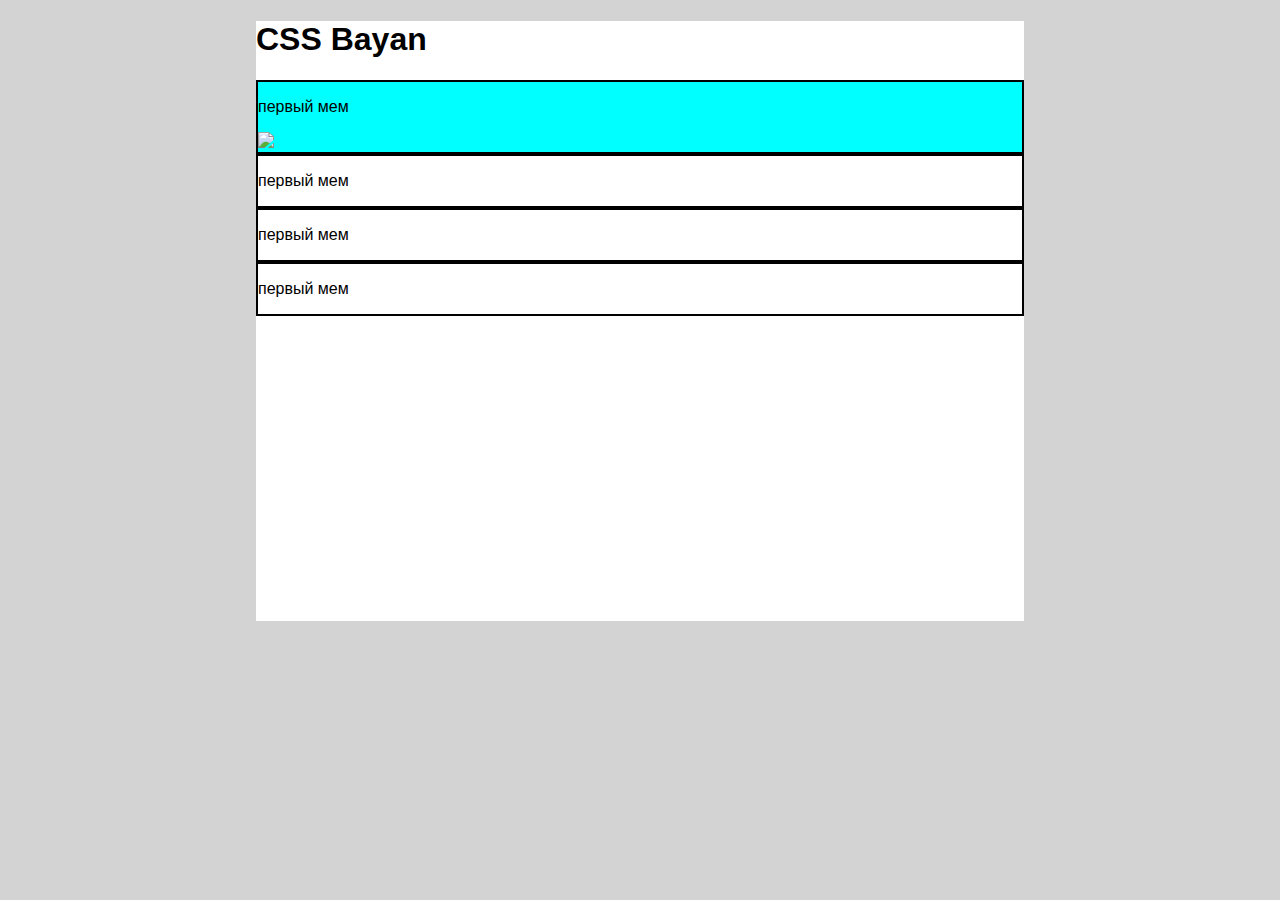
==== index.html @ fcbe9307 "init: Create project  (Sat, Mar 11, 2023 08:11:27 PM)" ====
<!DOCTYPE html>
<html lang="ru">
<head>
    <meta charset="utf8">
    <title>SANDBOX</title>    
    <link rel="stylesheet" href="style.css">
</head>
<body>
    <div class="container">
        <h1>CSS Bayan</h1>
        
        <input type="radio" name="name" id="1" checked>
        <label for="1">
            <p>первый мем</p>
            <img src="123.jpg">
        </label>

        <input type="radio" name="name" id="2">
        <label for="2">
            <p>первый мем</p>
            <img src="123.jpg">
        </label>

        <input type="radio" name="name" id="3">
        <label for="3">
            <p>первый мем</p>
            <img src="123.jpg">
        </label>

        <input type="radio" name="name" id="4">
        <label for="4">
            <p>первый мем</p>
            <img src="123.jpg">
        </label>
    
</body>
---- style.css ----
body {
    margin: 0;
    padding: 0;
    background: lightgrey;
    background-attachment: fixed;   
    font-family:Arial, Helvetica, sans-serif
 }
 .container { /*общий блок мемов*/
    margin: 20px auto;  
    padding: 0;
    padding-bottom: 10px;
    background-color: white;
    width: 60%;
    min-width: 400px;
    min-height: 590px;
 }

 .container label { /* блок мема */
    display: block;
    border: 2px solid black;
 }
 input {
    display: none;
 }
 input:not(:checked)+label img { /*картинка мема*/
    display: none;
 }
input:checked+label {
    background-color: aqua;
}
 .container label:hover img { /*наведение на мем*/
    display: block;
 }
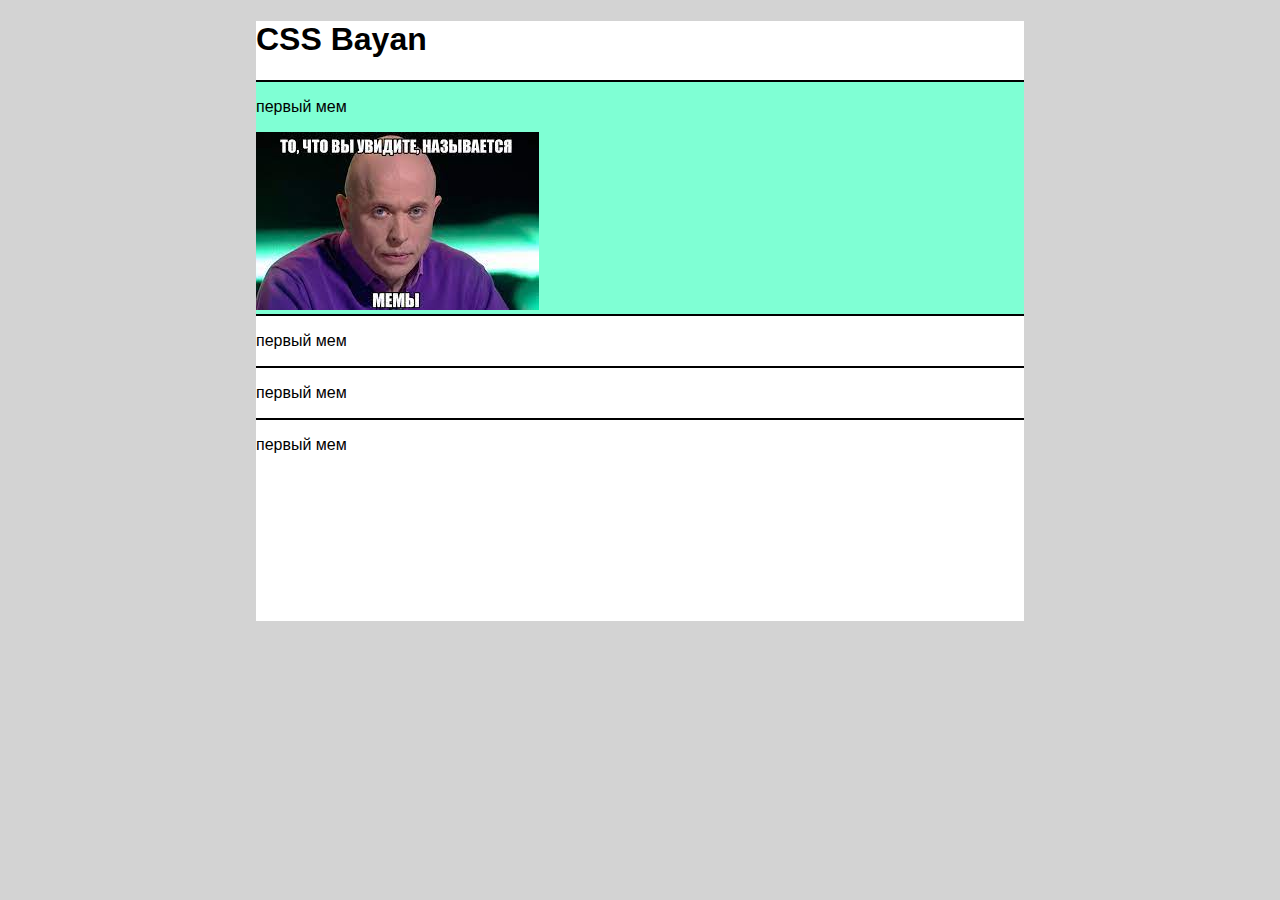
==== commit 0467dc11: "init: Create project  (Sat, Mar 11, 2023 08:54:51 PM)" ====
--- a/index.html
+++ b/index.html
@@ -12,25 +12,25 @@
         <input type="radio" name="name" id="1" checked>
         <label for="1">
             <p>первый мем</p>
-            <img src="123.jpg">
+            <img class="img_mem" src="123.jpg">
         </label>
 
         <input type="radio" name="name" id="2">
         <label for="2">
             <p>первый мем</p>
-            <img src="123.jpg">
+            <img class="img_mem" src="123.jpg">
         </label>
 
         <input type="radio" name="name" id="3">
         <label for="3">
             <p>первый мем</p>
-            <img src="123.jpg">
+            <img class="img_mem" src="123.jpg">
         </label>
 
         <input type="radio" name="name" id="4">
         <label for="4">
             <p>первый мем</p>
-            <img src="123.jpg">
+            <img class="img_mem" src="123.jpg">
         </label>
     
 </body>--- a/style.css
+++ b/style.css
@@ -5,7 +5,8 @@
     background-attachment: fixed;   
     font-family:Arial, Helvetica, sans-serif
  }
- .container { /*общий блок мемов*/
+
+.container { /*общий блок мемов*/
     margin: 20px auto;  
     padding: 0;
     padding-bottom: 10px;
@@ -13,21 +14,25 @@
     width: 60%;
     min-width: 400px;
     min-height: 590px;
- }
+}
+.img_mem {
+   margin: auto;
+}
+input {
+   display: none;
+}
 
- .container label { /* блок мема */
+.container label { /* блок мема */
     display: block;
-    border: 2px solid black;
- }
- input {
+    border-top: 2px solid black;
+}
+
+input:not(:checked)+label img { /*картинка мема*/
     display: none;
- }
- input:not(:checked)+label img { /*картинка мема*/
-    display: none;
- }
+}
 input:checked+label {
-    background-color: aqua;
+    background-color: aquamarine;
 }
- .container label:hover img { /*наведение на мем*/
+.container label:hover img { /*наведение на мем*/
     display: block;
- }+}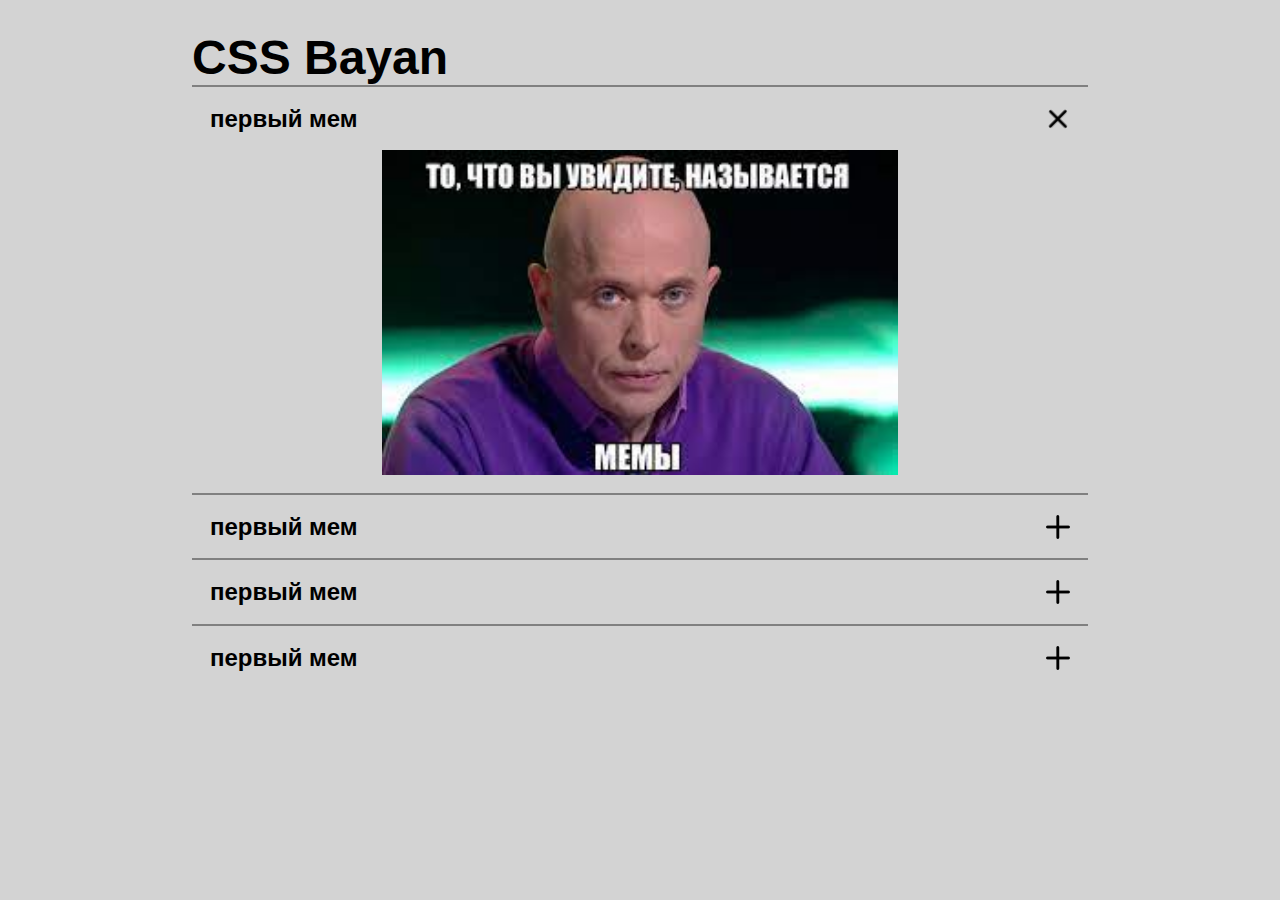
==== commit 897733f6: "feat: Rotate mem_icon and fix mem_icon for Input:checked  (Sun, Mar 12, 2023 03:31:15 PM)" ====
--- a/index.html
+++ b/index.html
@@ -11,26 +11,38 @@
         
         <input type="radio" name="name" id="1" checked>
         <label for="1">
-            <p>первый мем</p>
-            <img class="img_mem" src="123.jpg">
+            <div class="mem_title">
+                <p>первый мем</p>
+                <img class="mem_title_icon" src="img/icon.png">      
+            </div>
+            <img class="img_mem" src="img/123.jpg">
         </label>
 
         <input type="radio" name="name" id="2">
         <label for="2">
-            <p>первый мем</p>
-            <img class="img_mem" src="123.jpg">
+            <div class="mem_title">
+                <p>первый мем</p>
+                <img class="mem_title_icon" src="img/icon.png">      
+            </div>
+            <img class="img_mem" src="img/mem_2.jpg">
         </label>
 
         <input type="radio" name="name" id="3">
         <label for="3">
-            <p>первый мем</p>
-            <img class="img_mem" src="123.jpg">
+            <div class="mem_title">
+                <p>первый мем</p>
+                <img class="mem_title_icon" src="img/icon.png">      
+            </div>
+            <img class="img_mem" src="img/mem_5.jpg">
         </label>
 
         <input type="radio" name="name" id="4">
         <label for="4">
-            <p>первый мем</p>
-            <img class="img_mem" src="123.jpg">
+            <div class="mem_title">
+                <p>первый мем</p>
+                <img class="mem_title_icon" src="img/icon.png">      
+            </div>
+            <img class="img_mem" src="img/mem_5.png">
         </label>
     
 </body>--- a/style.css
+++ b/style.css
@@ -1,38 +1,75 @@
-body {
+* {
     margin: 0;
     padding: 0;
+}
+body {
     background: lightgrey;
-    background-attachment: fixed;   
-    font-family:Arial, Helvetica, sans-serif
- }
+    background-attachment: fixed; 
+    font-family:Comic Sans MS, sans-serif;      
+}
+ input {
+    display: none;
+}
+h1 {
+    font-family:Comic Sans MS, sans-serif;
+    font-size: 3rem;
+}
 
-.container { /*общий блок мемов*/
+.container { /* контейнер для блока мемов */
     margin: 20px auto;  
-    padding: 0;
-    padding-bottom: 10px;
-    background-color: white;
-    width: 60%;
+    padding: 10px;
+    background-color: lightgrey;
+    width: 70%;
     min-width: 400px;
     min-height: 590px;
 }
-.img_mem {
-   margin: auto;
+
+label:hover { /* смена курсора */
+    cursor: grab;
 }
-input {
-   display: none;
+.mem_title:hover { /* смена курсора - ряд гармошки */
+    cursor: grabbing;
+}
+.container label { /* блок мема */
+    display: block;
+    border-top: 2px solid gray;
+    padding: 2%;
 }
 
-.container label { /* блок мема */
-    display: block;
-    border-top: 2px solid black;
+.mem_title { /* контейнер для зоголовка мема */
+    display: flex;
+    justify-content: space-between;
+    align-items: center;
 }
 
-input:not(:checked)+label img { /*картинка мема*/
-    display: none;
+p { /*название мема */
+    font-size: 1.5rem;
+    font-weight: bolder;
 }
-input:checked+label {
-    background-color: aquamarine;
+
+.img_mem { /* картинка мема */
+    display:none;
+    margin: auto;
+    width: 60%;
+    padding-top: 2%;
 }
-.container label:hover img { /*наведение на мем*/
+
+input:checked + label .img_mem { /*вкл картинки мема*/
     display: block;
-}+}
+
+input:checked + label .mem_title_icon {
+    transform: rotate(45deg); 
+}
+
+.container label:hover .img_mem { /*вкл картинку при наведение на мем*/
+    display: block;
+    transition: 0.5s;
+    transform: scale(0.5);
+}
+
+label:hover .mem_title_icon { /*поворот иконки при наведении */
+    transition: 0.5s;
+    transform: rotate(45deg); 
+}
+
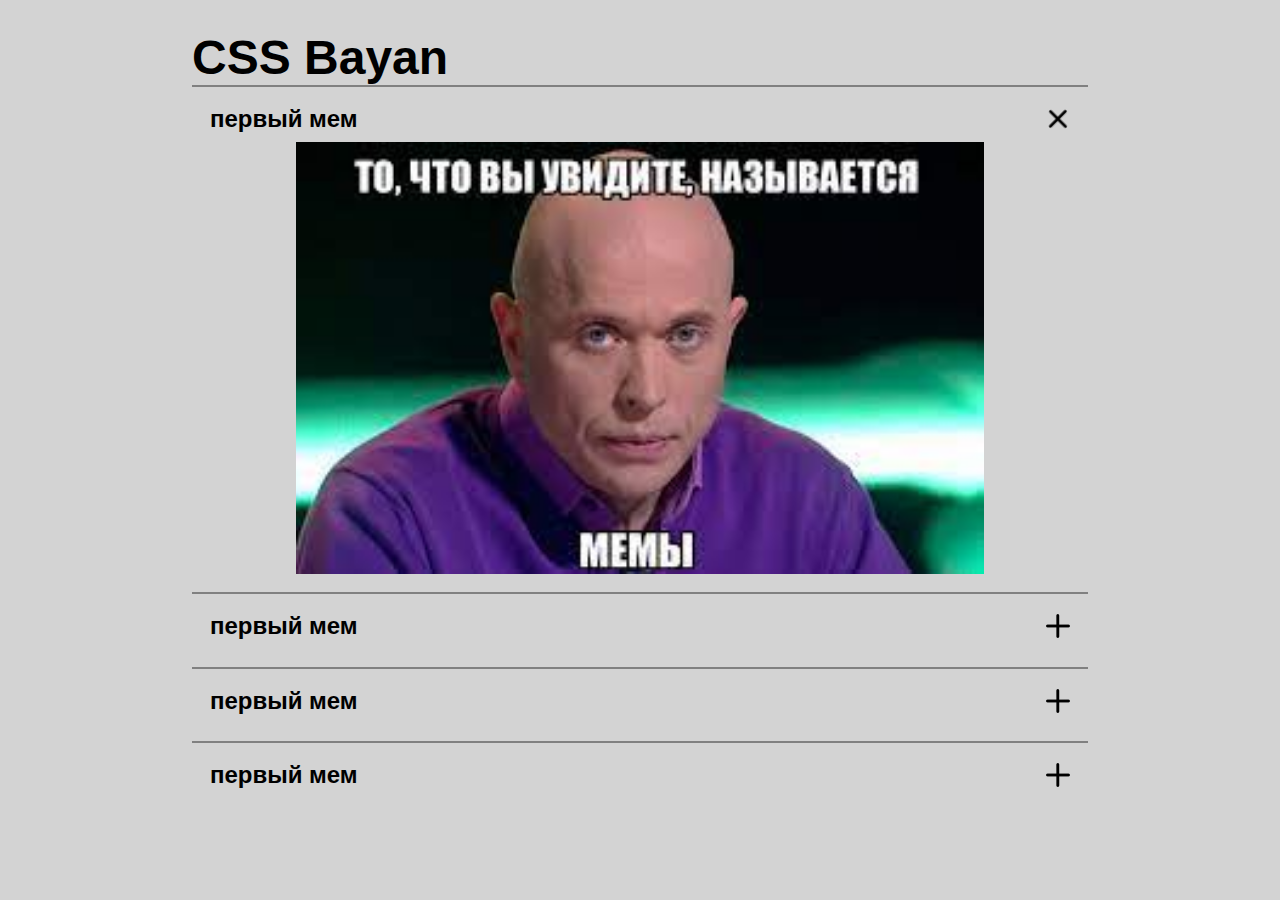
==== commit d4a8c684: "feat: Make visual effects for MEM_IMG (Sun, Mar 12, 2023 05:24:12 PM)" ====
--- a/index.html
+++ b/index.html
@@ -15,7 +15,9 @@
                 <p>первый мем</p>
                 <img class="mem_title_icon" src="img/icon.png">      
             </div>
-            <img class="img_mem" src="img/123.jpg">
+            <div class="jacket_for_img">
+                <img class="img_mem" src="img/123.jpg">
+            </div>
         </label>
 
         <input type="radio" name="name" id="2">
@@ -24,16 +26,20 @@
                 <p>первый мем</p>
                 <img class="mem_title_icon" src="img/icon.png">      
             </div>
-            <img class="img_mem" src="img/mem_2.jpg">
+            <div class="jacket_for_img">
+                <img class="img_mem" src="img/mem_2.jpg">
+            </div>    
         </label>
 
         <input type="radio" name="name" id="3">
         <label for="3">
             <div class="mem_title">
-                <p>первый мем</p>
+                <p>первый мем</p>     
                 <img class="mem_title_icon" src="img/icon.png">      
             </div>
-            <img class="img_mem" src="img/mem_5.jpg">
+            <div class="jacket_for_img">
+                <img class="img_mem" src="img/mem_5.jpg">
+            </div>
         </label>
 
         <input type="radio" name="name" id="4">
@@ -42,7 +48,9 @@
                 <p>первый мем</p>
                 <img class="mem_title_icon" src="img/icon.png">      
             </div>
-            <img class="img_mem" src="img/mem_5.png">
+            <div class="jacket_for_img">
+                <img class="img_mem" src="img/mem_5.png">
+            </div>
         </label>
     
 </body>--- a/style.css
+++ b/style.css
@@ -30,7 +30,7 @@
 .mem_title:hover { /* смена курсора - ряд гармошки */
     cursor: grabbing;
 }
-.container label { /* блок мема */
+label { /* блок мема */
     display: block;
     border-top: 2px solid gray;
     padding: 2%;
@@ -40,6 +40,7 @@
     display: flex;
     justify-content: space-between;
     align-items: center;
+    margin-bottom: 1%;
 }
 
 p { /*название мема */
@@ -47,25 +48,37 @@
     font-weight: bolder;
 }
 
-.img_mem { /* картинка мема */
-    display:none;
-    margin: auto;
-    width: 60%;
-    padding-top: 2%;
+.jacket_for_img {
+    margin: 0 auto;
+    width: 0;
 }
 
-input:checked + label .img_mem { /*вкл картинки мема*/
+label:hover .jacket_for_img {
     display: block;
+    width: 100%;
 }
 
-input:checked + label .mem_title_icon {
+.img_mem { /* картинка мема */
+    display: block;
+    margin: 0 auto;
+    width: 50%;
+    transition: width 1s;
+   
+}
+
+input:checked + label .jacket_for_img { /*вкл картинки мема*/
+    width: 100%;
+}
+input:checked + label .img_mem{ /* ширина для выранного мема */
+    width: 80%;
+}
+input:checked + label .mem_title_icon { /* иконка под углом для выбранного */ 
     transform: rotate(45deg); 
 }
 
-.container label:hover .img_mem { /*вкл картинку при наведение на мем*/
-    display: block;
-    transition: 0.5s;
-    transform: scale(0.5);
+label:hover .img_mem { /*вкл картинку при наведение на мем*/
+   width: 80%;
+    
 }
 
 label:hover .mem_title_icon { /*поворот иконки при наведении */
@@ -73,3 +86,10 @@
     transform: rotate(45deg); 
 }
 
+label:active {
+    opacity: 0.5;
+}
+
+label:active p {
+    color:blue;
+}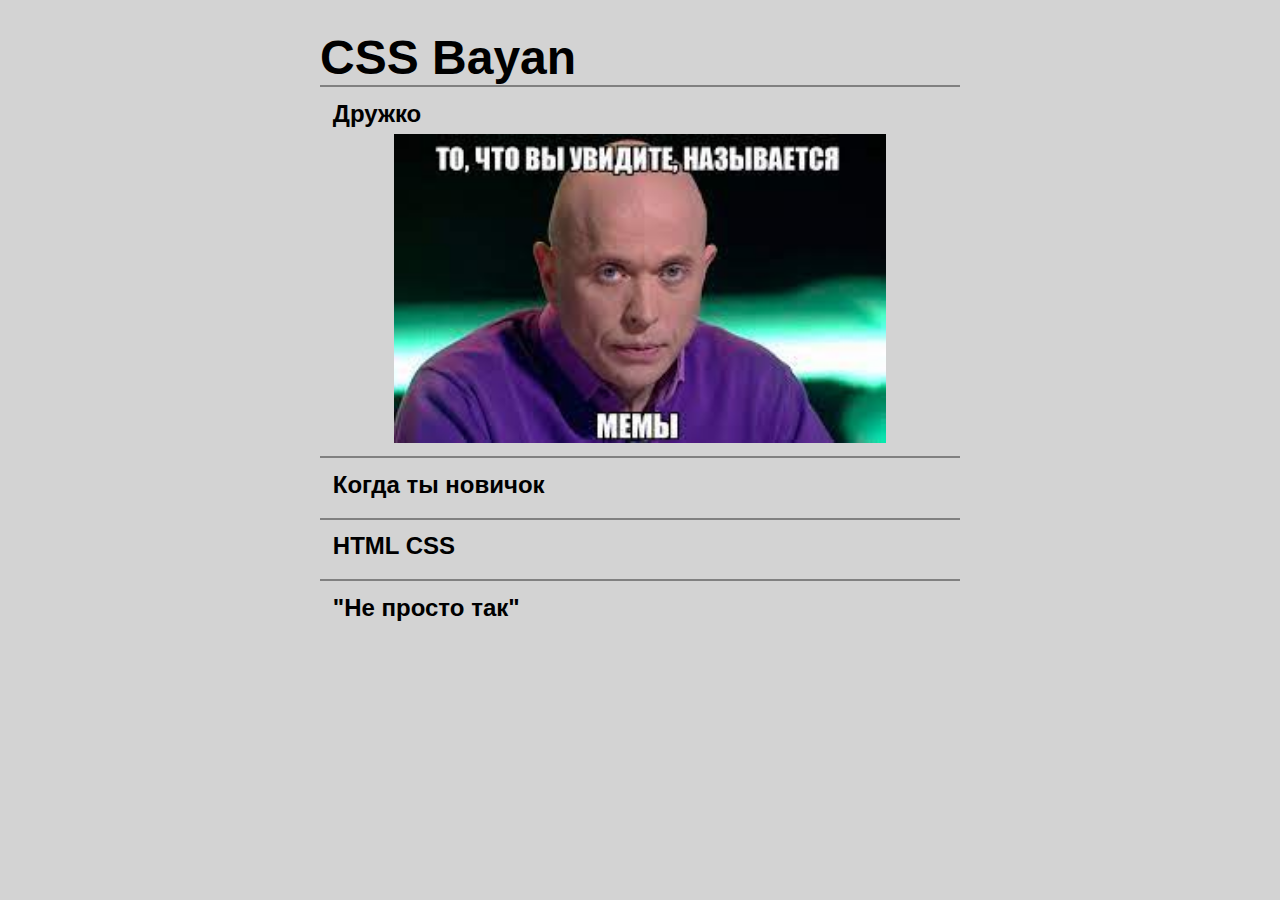
==== commit aef38b45: "feat: Make @media and Fix: animation (Sun, Mar 12, 2023 06:26:35 PM)" ====
--- a/index.html
+++ b/index.html
@@ -12,7 +12,7 @@
         <input type="radio" name="name" id="1" checked>
         <label for="1">
             <div class="mem_title">
-                <p>первый мем</p>
+                <p>Дружко</p>
                 <img class="mem_title_icon" src="img/icon.png">      
             </div>
             <div class="jacket_for_img">
@@ -23,7 +23,7 @@
         <input type="radio" name="name" id="2">
         <label for="2">
             <div class="mem_title">
-                <p>первый мем</p>
+                <p>Когда ты новичок</p>
                 <img class="mem_title_icon" src="img/icon.png">      
             </div>
             <div class="jacket_for_img">
@@ -34,7 +34,7 @@
         <input type="radio" name="name" id="3">
         <label for="3">
             <div class="mem_title">
-                <p>первый мем</p>     
+                <p>HTML CSS</p>     
                 <img class="mem_title_icon" src="img/icon.png">      
             </div>
             <div class="jacket_for_img">
@@ -45,7 +45,7 @@
         <input type="radio" name="name" id="4">
         <label for="4">
             <div class="mem_title">
-                <p>первый мем</p>
+                <p>"Не просто так"</p>
                 <img class="mem_title_icon" src="img/icon.png">      
             </div>
             <div class="jacket_for_img">
--- a/style.css
+++ b/style.css
@@ -1,3 +1,18 @@
+@media (max-width: 820px) {
+    .container {
+        width: 80vw;
+        margin: 0 auto;
+        font-size: 1em;
+    }
+}
+@media (max-width: 320px) {
+    .container {
+        width: 90vw;
+        margin: 0 auto;
+        font-size: 1em;
+    }
+}
+
 * {
     margin: 0;
     padding: 0;
@@ -16,14 +31,18 @@
 }
 
 .container { /* контейнер для блока мемов */
+    width: 50vw;
     margin: 20px auto;  
     padding: 10px;
     background-color: lightgrey;
-    width: 70%;
-    min-width: 400px;
-    min-height: 590px;
+}
+.mem_title_icon {
+    display: none;
 }
 
+.container:hover .mem_title_icon {
+    display: block;
+}
 label:hover { /* смена курсора */
     cursor: grab;
 }
@@ -48,7 +67,7 @@
     font-weight: bolder;
 }
 
-.jacket_for_img {
+.jacket_for_img { 
     margin: 0 auto;
     width: 0;
 }
@@ -63,7 +82,6 @@
     margin: 0 auto;
     width: 50%;
     transition: width 1s;
-   
 }
 
 input:checked + label .jacket_for_img { /*вкл картинки мема*/
@@ -77,8 +95,7 @@
 }
 
 label:hover .img_mem { /*вкл картинку при наведение на мем*/
-   width: 80%;
-    
+   width: 80%;  
 }
 
 label:hover .mem_title_icon { /*поворот иконки при наведении */
@@ -92,4 +109,4 @@
 
 label:active p {
     color:blue;
-}+}
